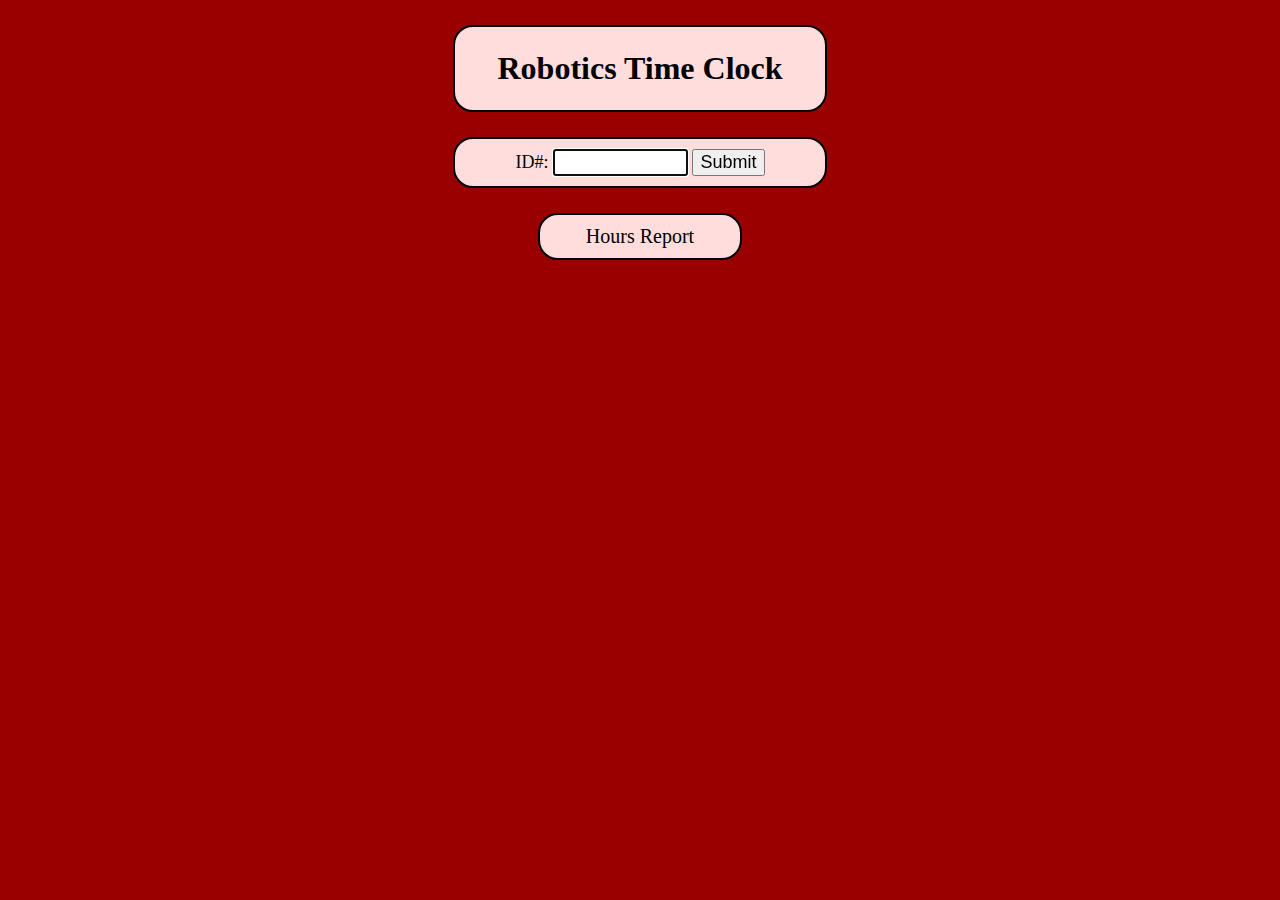
==== index.html @ 1f25bfca "Initial file upload." ====
<!DOCTYPE html>
<html>
<head>
	<meta name=viewport content="width=device-width">
	<link rel="stylesheet" type="text/css" href="timeclock.css">
	<script src="timeclock.js"></script>
</head>
<body>
<div class="title"><h1>Robotics Time Clock</h1></div>
<div class="main">
<form name = "punchForm" action="punch.php" onsubmit="return validateForm()" method="post">
	<div class="center">
	<span>ID#:</span>
	<input type="text" id="idfield" name="ID" maxlength="10" size="10">
	<input type="submit">
	</div>
</form>
</div>
<div class="divbutton"><a class="clickable" href="http://www.nemoquiz.com/timeclock/report.php">Hours Report</a></div>
</body>
</html>
---- timeclock.css ----
body {
	background-color: #990000;
	font-family: "Palatino Linotype", "Book Antiqua", Palatino, serif;
	font-size: 16px;
}

.title, .main, .divbutton  {
    border: 2px solid black;
    border-radius: 20px;
    padding: 10px;
    margin: 25px;
    background-color: #ffdddd;
    margin-left: auto;
    margin-right: auto;
}

.title{
	width: 350px;
}

.main  {
    width: 350px;
}

.divbutton{
	width: 180px;
}

.center{
	text-align: center;
}

h1{
	text-align: center;
	line-height: 20px;
}

form {
	font-size:18px;
}

input[type="text"], input[type="submit"]
{
    font-size:18px;
}

a.clickable {
	font-size: 20px;
	display: block;
	text-align: center;
	color: black;
}

.divbutton:hover {
	background-color: #ffcccc;
	border: 4px solid black;
	padding: 8px;
}

a.clickable:link {
	text-decoration: none;
}

a.clickable:visited {
	text-decoration: none;
	color: black;
}
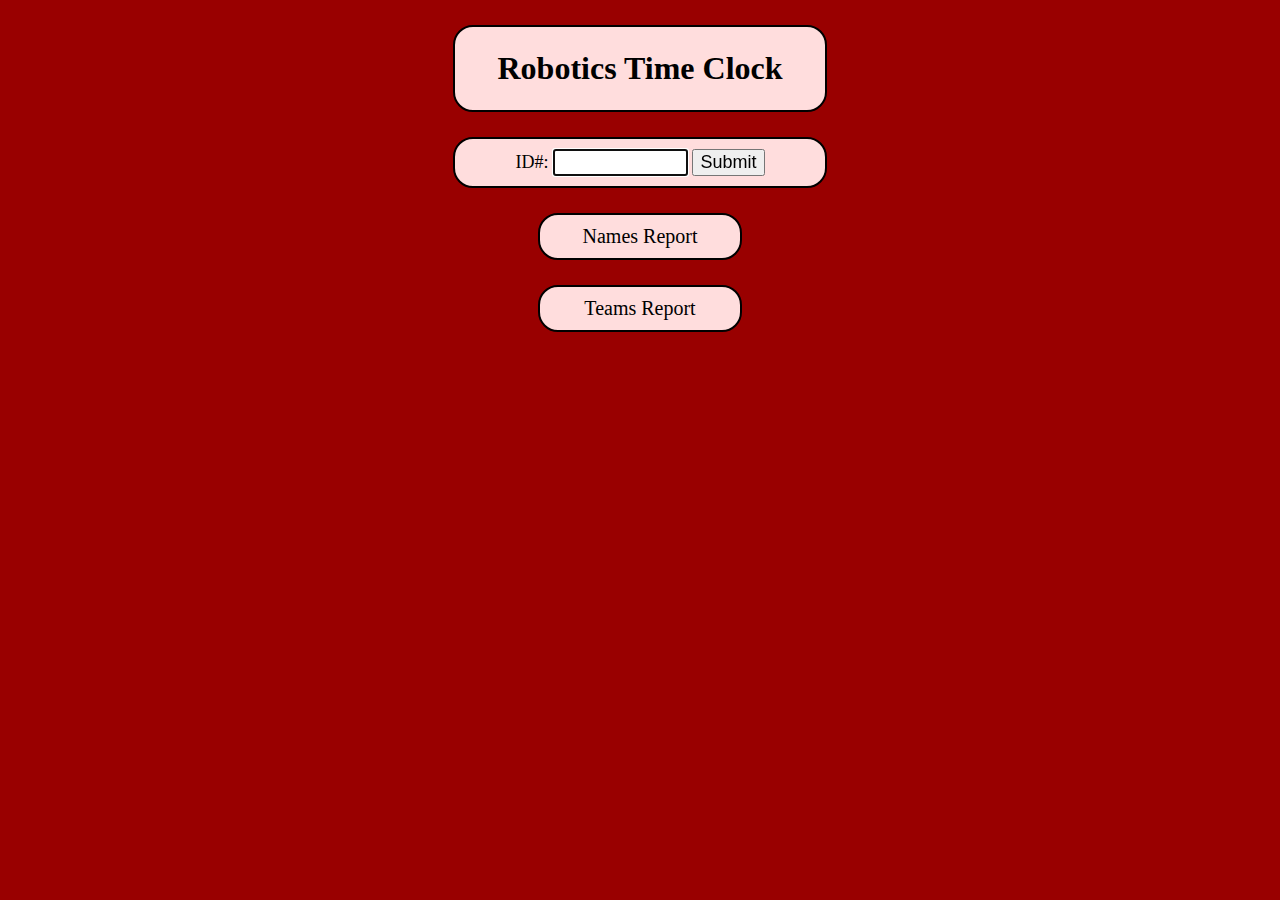
==== commit f978d420: "Team report." ====
--- a/index.html
+++ b/index.html
@@ -16,6 +16,7 @@
 	</div>
 </form>
 </div>
-<div class="divbutton"><a class="clickable" href="http://www.nemoquiz.com/timeclock/report.php">Hours Report</a></div>
+<div class="divbutton"><a class="clickable" href="http://www.nemoquiz.com/timeclock/report.php">Names Report</a></div>
+<div class="divbutton"><a class="clickable" href="http://www.nemoquiz.com/timeclock/report_teams.php">Teams Report</a></div>
 </body>
 </html>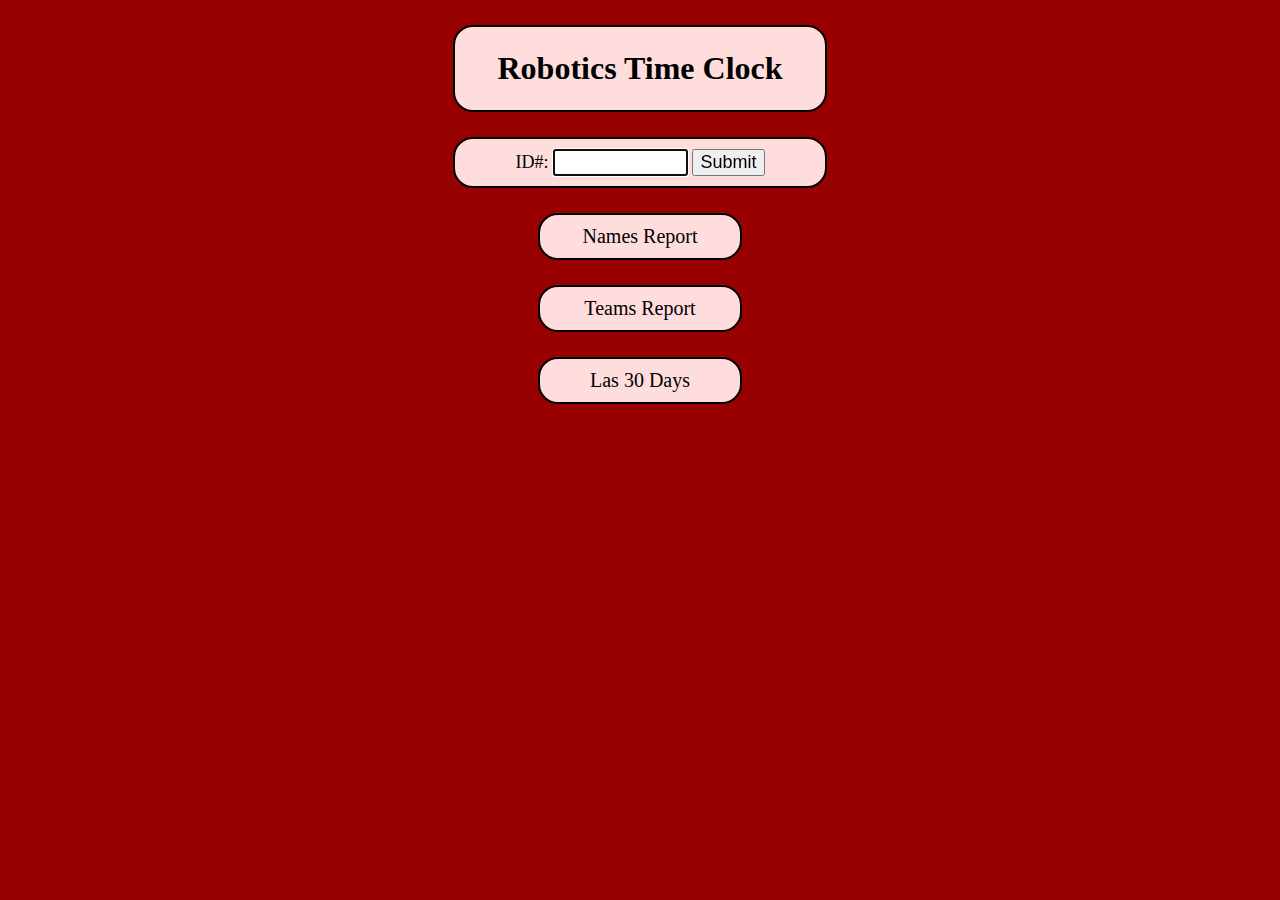
==== commit cf9f74d5: "Added 30 day report" ====
--- a/index.html
+++ b/index.html
@@ -18,5 +18,6 @@
 </div>
 <div class="divbutton"><a class="clickable" href="http://www.nemoquiz.com/timeclock/report.php">Names Report</a></div>
 <div class="divbutton"><a class="clickable" href="http://www.nemoquiz.com/timeclock/report_teams.php">Teams Report</a></div>
+<div class="divbutton"><a class="clickable" href="http://www.nemoquiz.com/timeclock/report_30.php">Las 30 Days</a></div>
 </body>
 </html>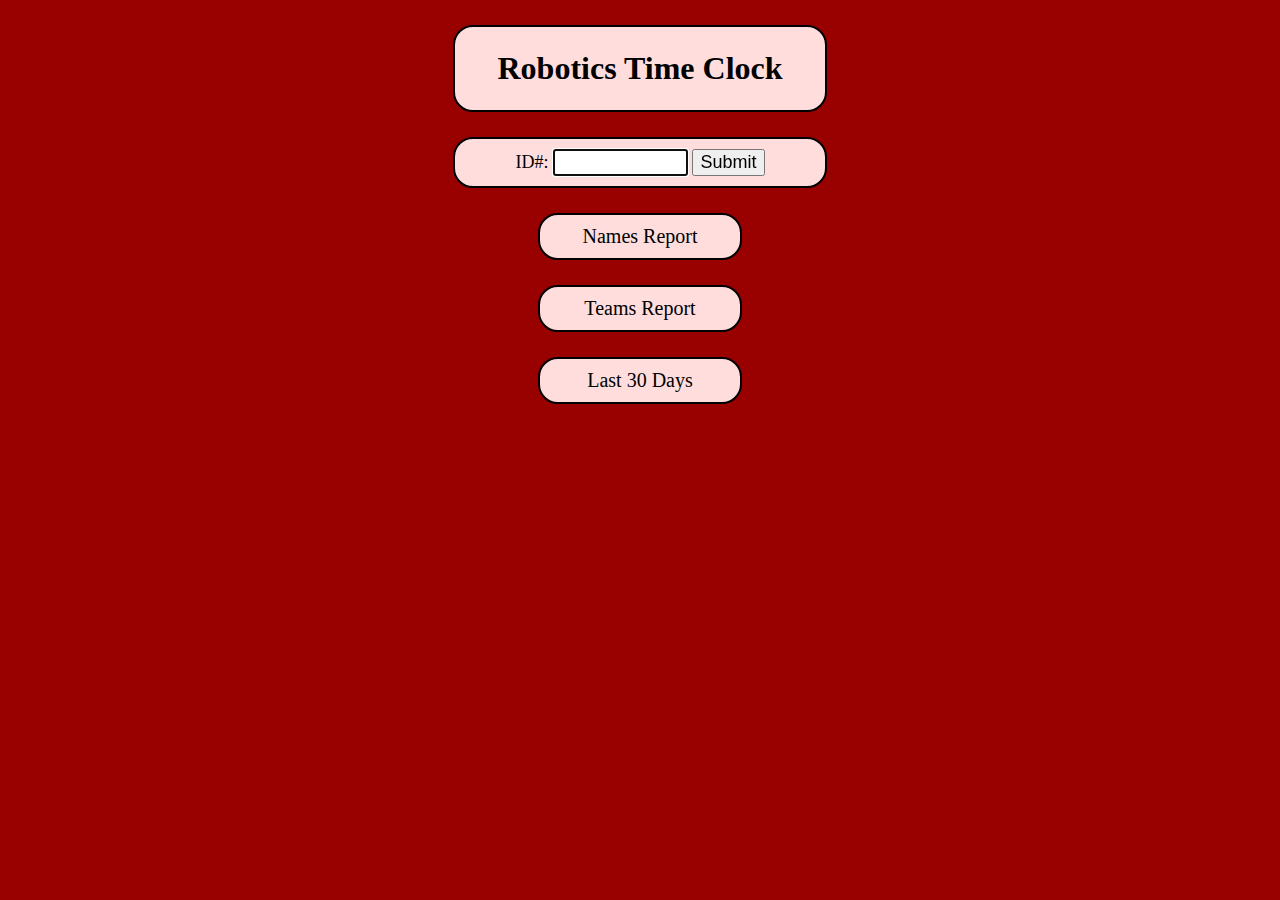
==== commit 3912a582: "Fixed typo in index." ====
--- a/index.html
+++ b/index.html
@@ -18,6 +18,6 @@
 </div>
 <div class="divbutton"><a class="clickable" href="http://www.nemoquiz.com/timeclock/report.php">Names Report</a></div>
 <div class="divbutton"><a class="clickable" href="http://www.nemoquiz.com/timeclock/report_teams.php">Teams Report</a></div>
-<div class="divbutton"><a class="clickable" href="http://www.nemoquiz.com/timeclock/report_30.php">Las 30 Days</a></div>
+<div class="divbutton"><a class="clickable" href="http://www.nemoquiz.com/timeclock/report_30.php">Last 30 Days</a></div>
 </body>
 </html>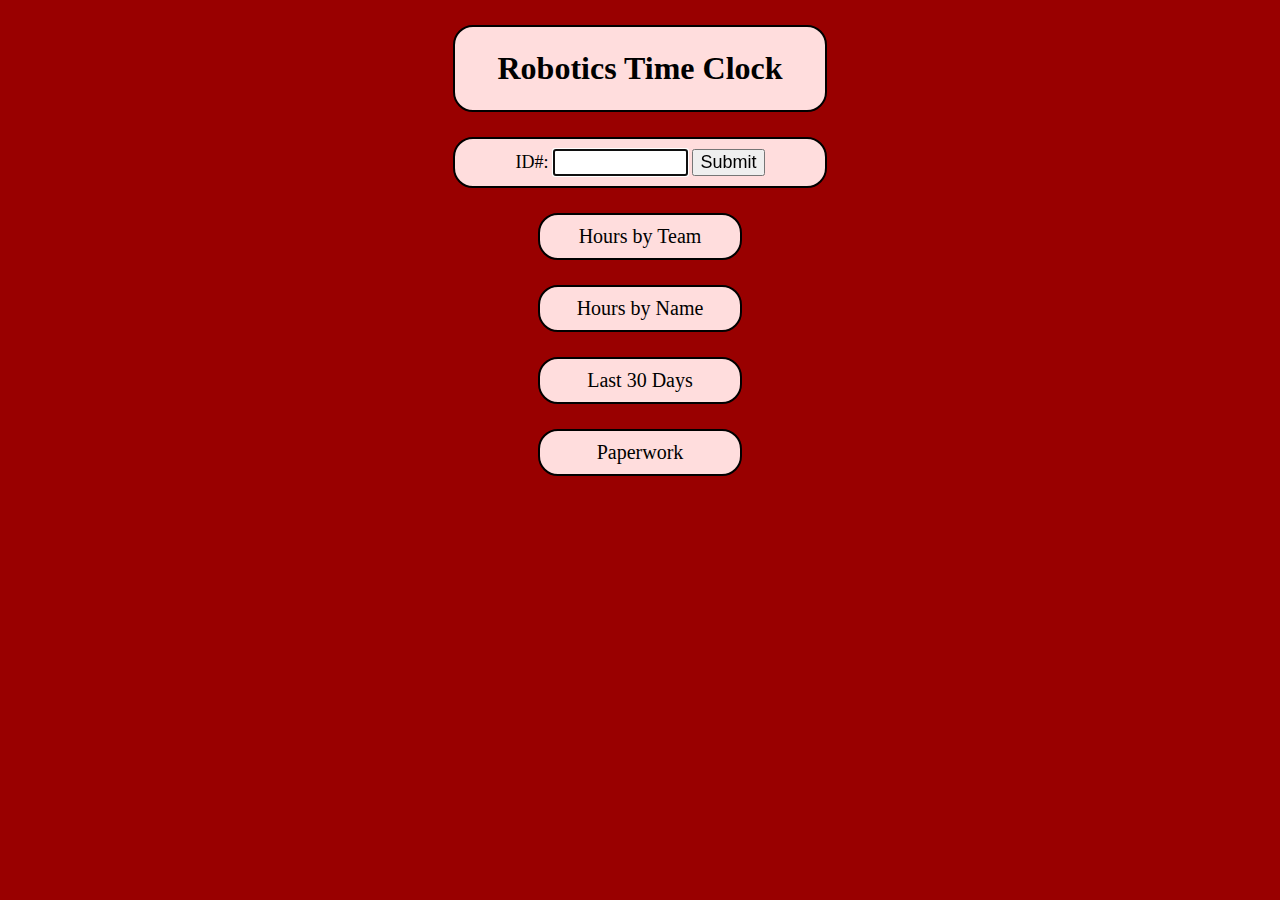
==== commit fa68f8a6: "Updated paperwork report and index" ====
--- a/index.html
+++ b/index.html
@@ -16,8 +16,9 @@
 	</div>
 </form>
 </div>
-<div class="divbutton"><a class="clickable" href="http://www.nemoquiz.com/timeclock/report.php">Names Report</a></div>
-<div class="divbutton"><a class="clickable" href="http://www.nemoquiz.com/timeclock/report_teams.php">Teams Report</a></div>
+<div class="divbutton"><a class="clickable" href="http://www.nemoquiz.com/timeclock/report_teams.php">Hours by Team</a></div>
+<div class="divbutton"><a class="clickable" href="http://www.nemoquiz.com/timeclock/report_names.php">Hours by Name</a></div>
 <div class="divbutton"><a class="clickable" href="http://www.nemoquiz.com/timeclock/report_30.php">Last 30 Days</a></div>
+<div class="divbutton"><a class="clickable" href="http://www.nemoquiz.com/timeclock/report_forms.php">Paperwork</a></div>
 </body>
 </html>--- a/timeclock.css
+++ b/timeclock.css
@@ -14,12 +14,8 @@
     margin-right: auto;
 }
 
-.title{
+.title, .main {
 	width: 350px;
-}
-
-.main  {
-    width: 350px;
 }
 
 .divbutton{
@@ -30,6 +26,9 @@
 	text-align: center;
 }
 
+.left{
+	text-align: left;
+}
 h1{
 	text-align: center;
 	line-height: 20px;
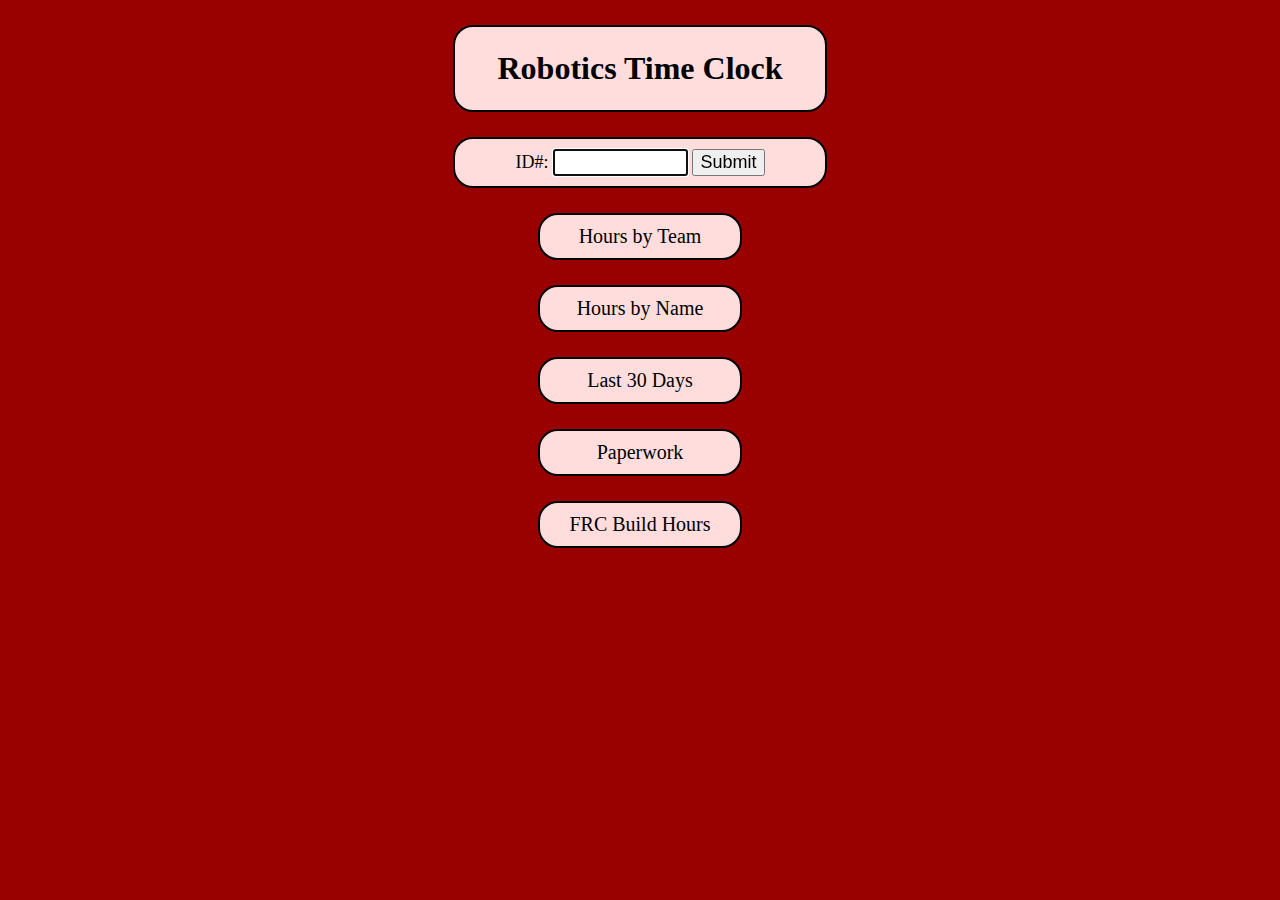
==== commit 98fbb54b: "Added FRC Build Season Hours Report" ====
--- a/index.html
+++ b/index.html
@@ -20,5 +20,6 @@
 <div class="divbutton"><a class="clickable" href="http://www.nemoquiz.com/timeclock/report_names.php">Hours by Name</a></div>
 <div class="divbutton"><a class="clickable" href="http://www.nemoquiz.com/timeclock/report_30.php">Last 30 Days</a></div>
 <div class="divbutton"><a class="clickable" href="http://www.nemoquiz.com/timeclock/report_forms.php">Paperwork</a></div>
+<div class="divbutton"><a class="clickable" href="http://www.nemoquiz.com/timeclock/report_FRC_build.php">FRC Build Hours</a></div>
 </body>
 </html>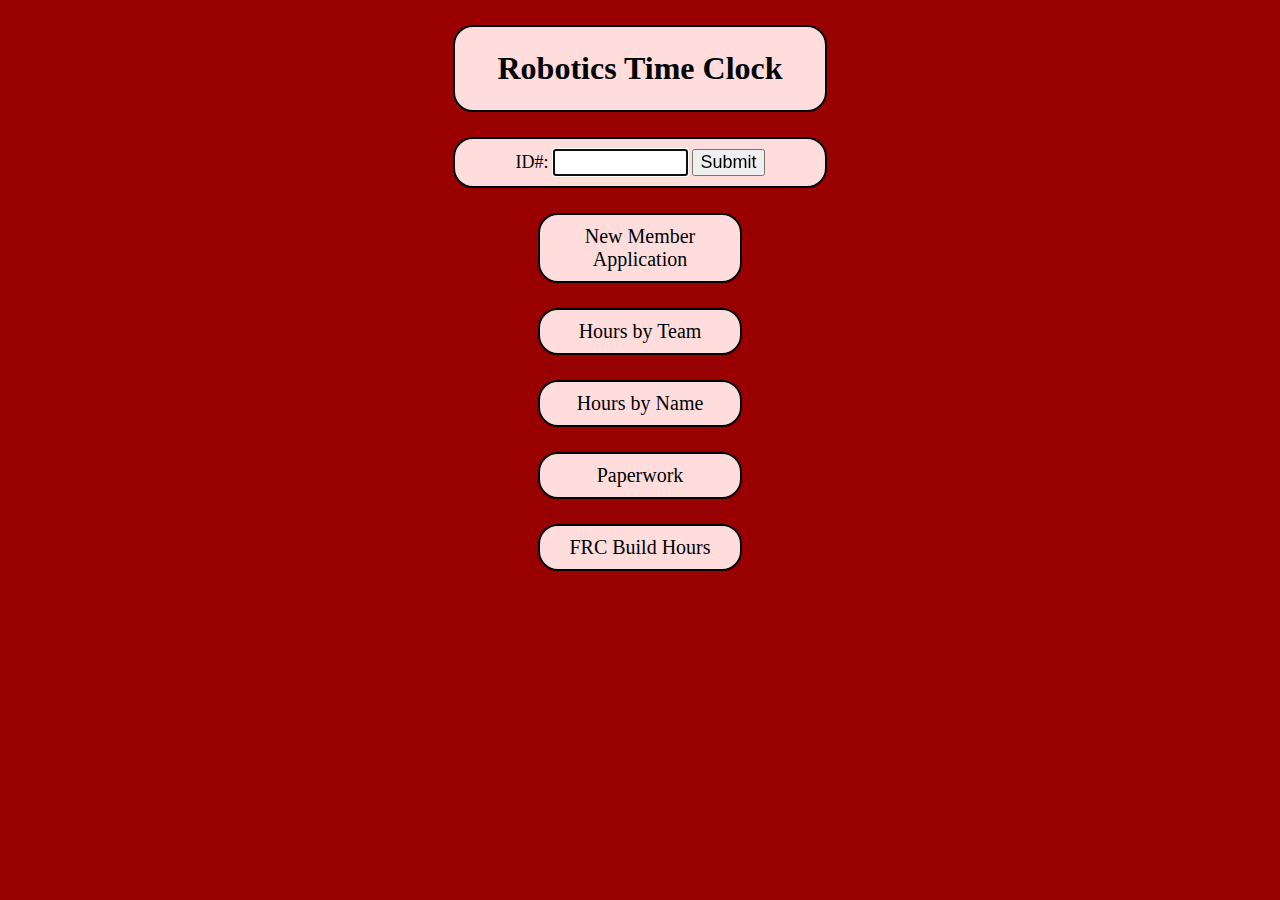
==== commit bfa0e317: "Various Updates" ====
--- a/index.html
+++ b/index.html
@@ -16,9 +16,9 @@
 	</div>
 </form>
 </div>
+<div class="divbutton"><a class="clickable" href="https://just136.justhost.com/~nemosha1/timeclock/register2.html">New Member Application</a></div>
 <div class="divbutton"><a class="clickable" href="http://www.nemoquiz.com/timeclock/report_teams.php">Hours by Team</a></div>
 <div class="divbutton"><a class="clickable" href="http://www.nemoquiz.com/timeclock/report_names.php">Hours by Name</a></div>
-<div class="divbutton"><a class="clickable" href="http://www.nemoquiz.com/timeclock/report_30.php">Last 30 Days</a></div>
 <div class="divbutton"><a class="clickable" href="http://www.nemoquiz.com/timeclock/report_forms.php">Paperwork</a></div>
 <div class="divbutton"><a class="clickable" href="http://www.nemoquiz.com/timeclock/report_FRC_build.php">FRC Build Hours</a></div>
 </body>
